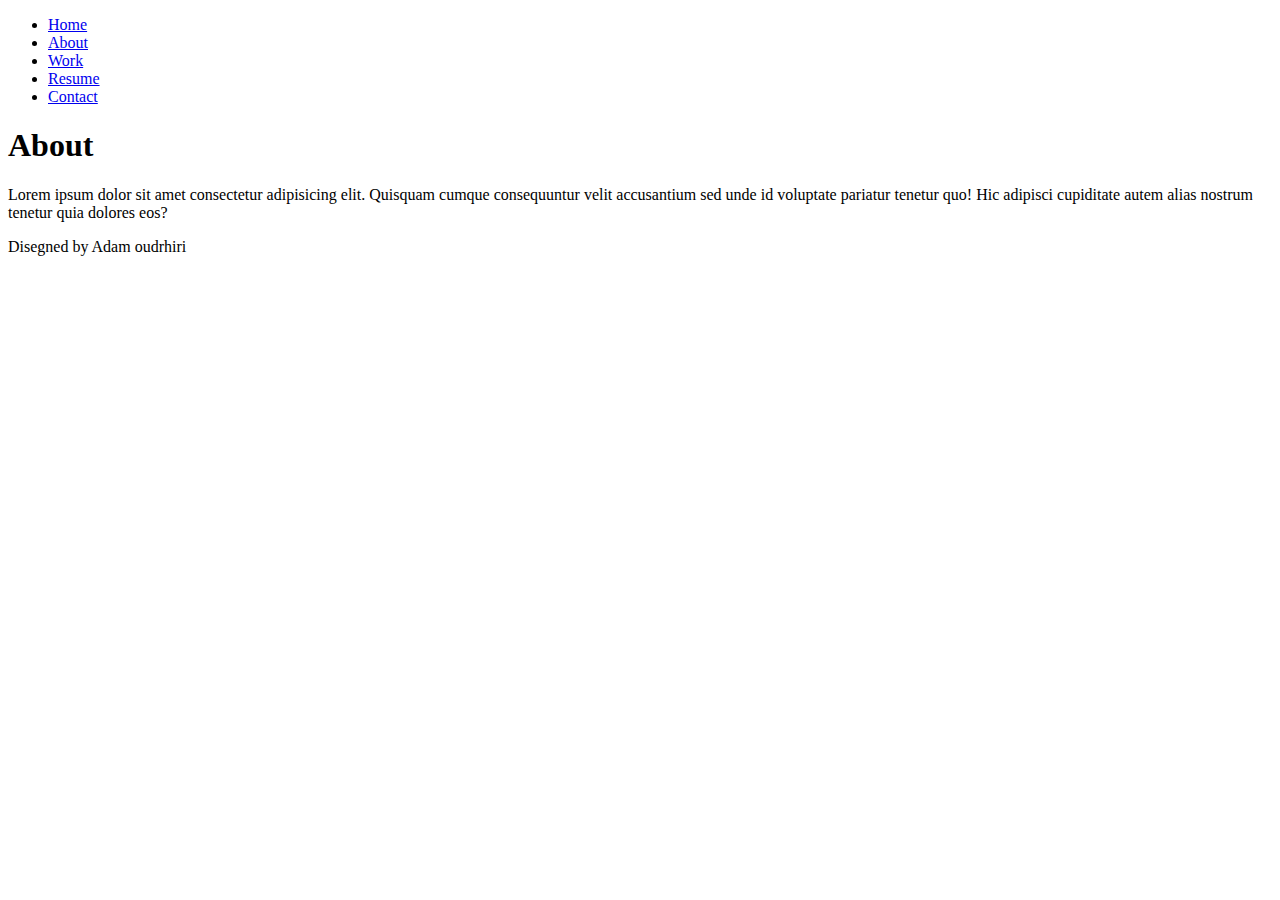
==== about.html @ 19d81c09 "CheckPoint HTML" ====
<!DOCTYPE html>
<html lang="en">
<head>
    <meta charset="UTF-8">
    <meta name="viewport" content="width=device-width, initial-scale=1.0">
    <title>About page</title>
</head>
<body>
    <header>
        <nav>
          <ul>
            <li><a href="/index.html">Home</a></li>
            <li><a href="/about.html">About</a></li>
            <li><a href="/work.html">Work</a></li>
            <li><a href="/cv.html">Resume</a></li>
            <li><a href="/contact.html">Contact</a></li>
          </ul>
        </nav>
      </header>
    <section>
        <h1>About</h1>
        <p>
          Lorem ipsum dolor sit amet consectetur adipisicing elit. Quisquam cumque
          consequuntur velit accusantium sed unde id voluptate pariatur tenetur
          quo! Hic adipisci cupiditate autem alias nostrum tenetur quia dolores
          eos?
        </p>
      </section>
      <footer>
        <p>Disegned by Adam oudrhiri</p>
      </footer>
</body>
</html>
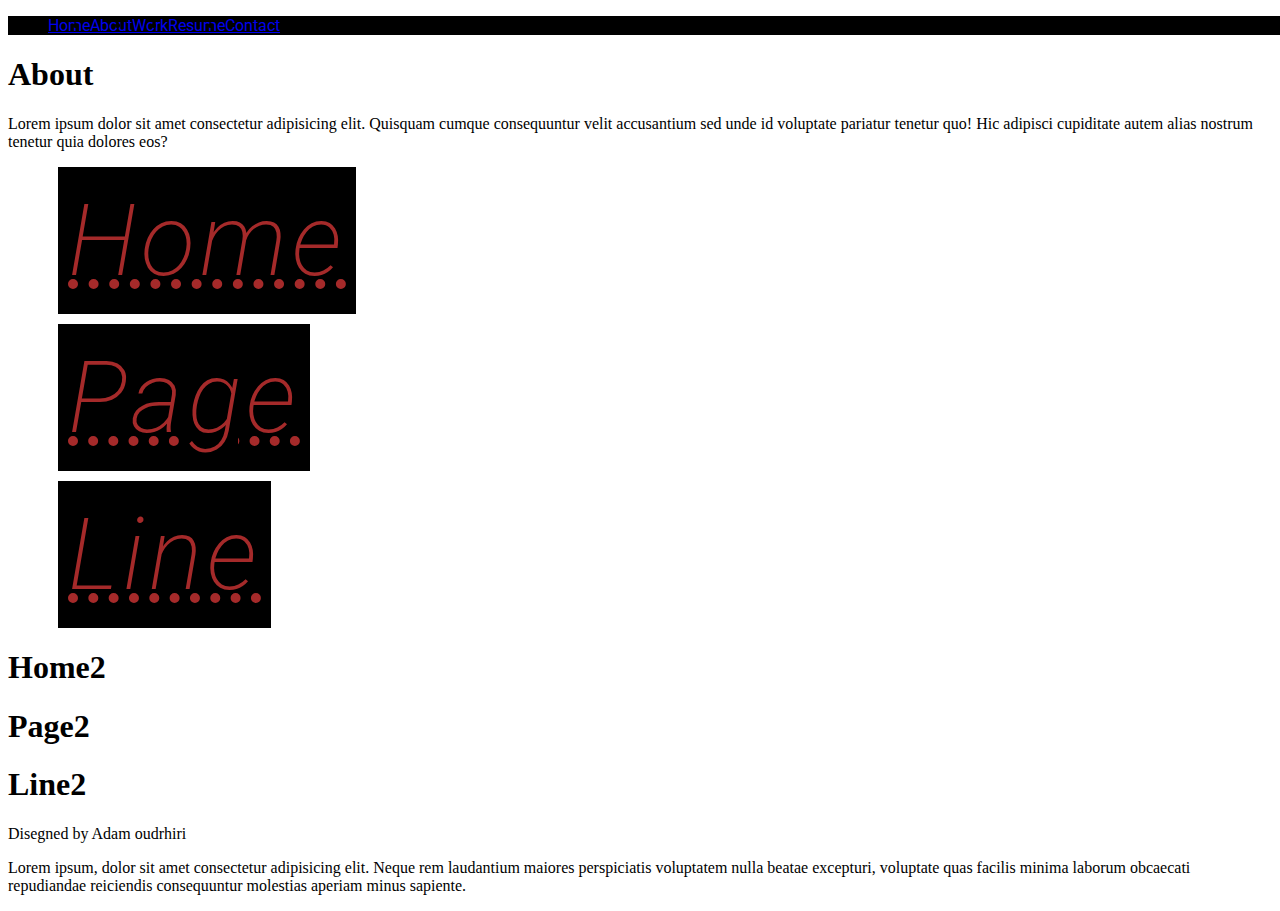
==== commit de70792f: "add css file" ====
--- a/about.html
+++ b/about.html
@@ -4,16 +4,17 @@
     <meta charset="UTF-8">
     <meta name="viewport" content="width=device-width, initial-scale=1.0">
     <title>About page</title>
+    <link rel="stylesheet" href="/style.css">
 </head>
 <body>
     <header>
         <nav>
           <ul>
             <li><a href="/index.html">Home</a></li>
-            <li><a href="/about.html">About</a></li>
-            <li><a href="/work.html">Work</a></li>
-            <li><a href="/cv.html">Resume</a></li>
-            <li><a href="/contact.html">Contact</a></li>
+            <li ><a href="/about.html">About</a></li>
+            <li ><a href="/work.html">Work</a></li>
+            <li ><a href="/cv.html">Resume</a></li>
+            <li ><a href="/contact.html">Contact</a></li>
           </ul>
         </nav>
       </header>
@@ -26,8 +27,21 @@
           eos?
         </p>
       </section>
+      <div>
+        <div class="container">
+          <h1 class=home >Home  <a href="index.html"></a></h1>
+          <h1 class=page>Page </h1>
+          <h1 class=line> Line </h1> 
+        </div>
+        <div class="box">
+          <h1>Home2</h1>
+          <h1>Page2</h1>
+          <h1>Line2</h1> 
+        </div>
+      </div>
       <footer>
-        <p>Disegned by Adam oudrhiri</p>
+        <p id="p1_id" class="p1_class">Disegned by Adam oudrhiri</p>
+        <p id="p2">Lorem ipsum, dolor sit amet consectetur adipisicing elit. Neque rem laudantium maiores perspiciatis voluptatem nulla beatae excepturi, voluptate quas facilis minima laborum obcaecati repudiandae reiciendis consequuntur molestias aperiam minus sapiente.</p>
       </footer>
 </body>
 </html>--- a/style.css
+++ b/style.css
@@ -0,0 +1,94 @@
+@import url('https://fonts.googleapis.com/css2?family=Roboto:ital,wght@0,100;0,300;0,400;0,500;0,700;0,900;1,100;1,300;1,400;1,500;1,700;1,900&display=swap');
+ul{
+    display: flex;
+    font-family: 'Roboto', sans-serif;
+    background: #000;
+    width: 100%;
+}
+
+ul >.about{
+    width: fit-content;
+    border: 5px black solid;
+    background-color: black;
+    padding: 10px 5px;
+    margin: 10px 50px;
+}
+
+.container>h1{
+    color: brown;
+    font-family: 'Roboto', sans-serif;
+    font-weight:200 ;
+    font-style: italic;
+    font-size: 100px;
+    text-decoration: underline dotted;
+    letter-spacing: 5px ;
+    
+}
+
+.container>h1:hover{
+    color: blue;
+}
+
+.home{
+    width: fit-content;
+    border: 5px black solid;
+    background-color: black;
+    padding: 10px 5px;
+    margin: 10px 50px;
+}
+
+.page{
+    width: fit-content;
+    border: 5px black solid;
+    background-color: black;
+    padding: 10px 5px;
+    margin: 10px 50px;
+}
+
+.line{
+    width: fit-content;
+    border: 5px black solid;
+    background-color: black;
+    padding: 10px 5px;
+    margin: 10px 50px;
+}
+
+ul>.work{
+    width: fit-content;
+    border: 5px black solid;
+    background-color: black;
+    padding: 10px 5px;
+    margin: 10px 50px;
+}
+
+ul>.contact{
+    width: fit-content;
+    border: 5px black solid;
+    background-color: black;
+    padding: 10px 5px;
+    margin: 10px 50px;
+}
+
+ul>.cv{
+    width: fit-content;
+    border: 5px black solid;
+    background-color: black;
+    padding: 10px 5px;
+    margin: 10px 50px;
+}
+
+ul>.index{
+    width: fit-content;
+    border: 5px black solid;
+    background-color: black;
+    padding: 10px 5px;
+    margin: 10px 50px;
+}
+
+ul>.resume{
+    width: fit-content;
+    border: 5px black solid;
+    background-color: black;
+    padding: 10px 5px;
+    margin: 10px 50px;
+}